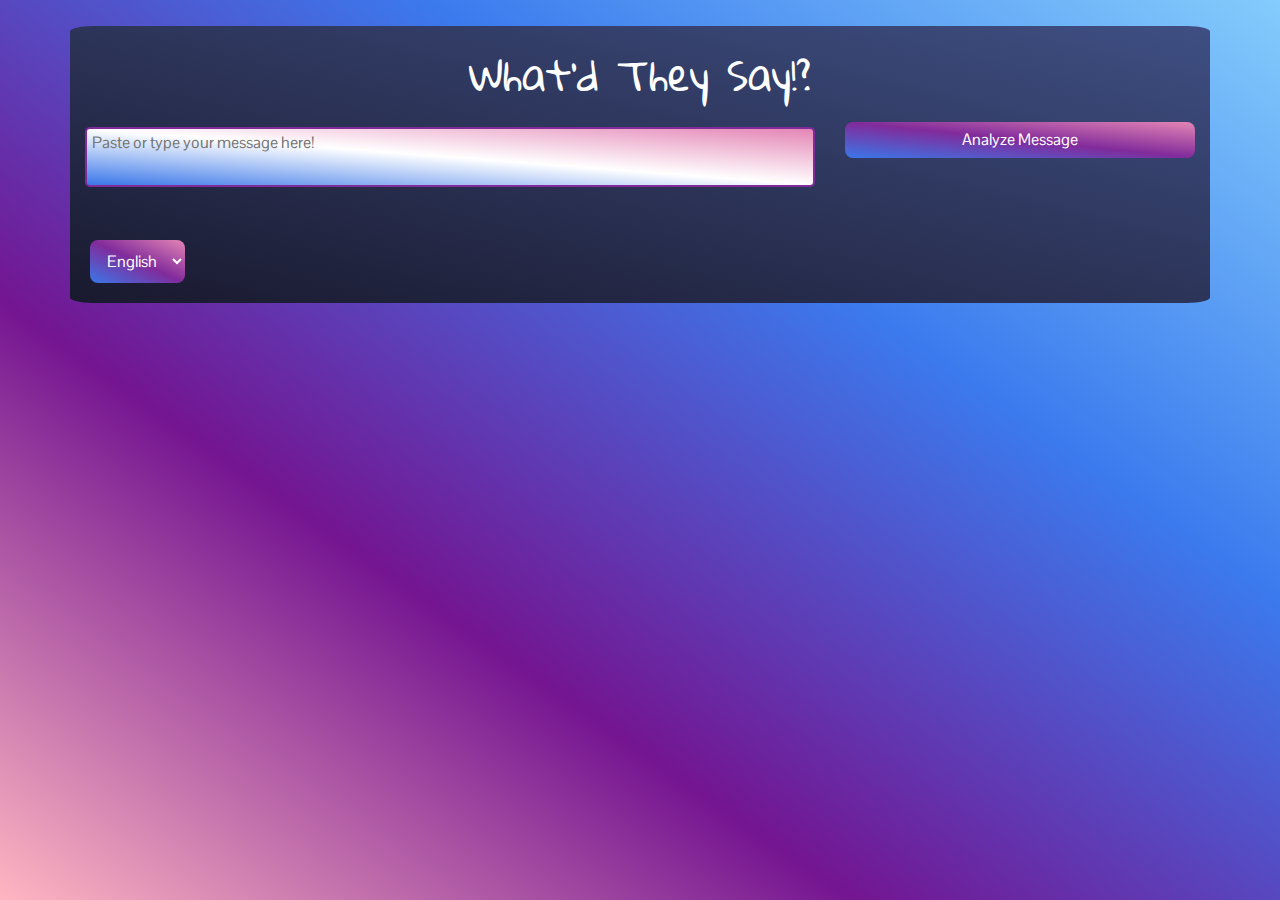
==== public/index.html @ 60bd97e6 "append user input text to div below" ====
<!DOCTYPE html>
<html>

<head>
  <meta charset="utf-8" />
  <meta name="viewport" content="width=device-width, initial-scale=1" />
  <title>What They Say</title>

  <!-- update the version number as needed -->
  <script defer src="/__/firebase/5.10.1/firebase-app.js"></script>
  <!-- include only the Firebase features as you need -->
  <script defer src="/__/firebase/5.10.1/firebase-auth.js"></script>
  <script defer src="/__/firebase/5.10.1/firebase-database.js"></script>
  <script defer src="/__/firebase/5.10.1/firebase-messaging.js"></script>
  <script defer src="/__/firebase/5.10.1/firebase-storage.js"></script>
  <!-- initialize the SDK after all desired features are loaded -->
  <script defer src="/__/firebase/init.js"></script>
  <link rel="stylesheet" href="https://stackpath.bootstrapcdn.com/bootstrap/4.3.1/css/bootstrap.min.css"
    integrity="sha384-ggOyR0iXCbMQv3Xipma34MD+dH/1fQ784/j6cY/iJTQUOhcWr7x9JvoRxT2MZw1T" crossorigin="anonymous">

  <script src="https://cdnjs.cloudflare.com/ajax/libs/jquery/3.2.1/jquery.min.js"></script>
  <link
    href="https://fonts.googleapis.com/css?family=Cabin+Condensed:600|Gloria+Hallelujah|Orbitron|Patrick+Hand|Pontano+Sans|Rock+Salt|Special+Elite"
    rel="stylesheet">
  <link rel="stylesheet" href="./assets/css/style.css">



</head>

<body>

  <div class="container app-container">
    <div class="row title">
      <div class="col-md-12">
        <h1>What'd They Say!?</h1>
      </div>
    </div>
    <div class="row">
      <div class="col-12 col-md-12 col-sm-12" id="searchForm">
        <div class="row">
          <div class="col-md-8 col-12 col-sm-12 col-lg-8 bye">
            <form action="">
              <textarea max-char="5120" type="text" id="user-input" class="user-text-input" autofocus="true"
                placeholder="Paste or type a word to learn more!"></textarea>
          </div>
          <div class="col-md-4 col-12 col-sm-12 col-lg-4 bye">
            <button class="btn">Define</button>
          </div>
        </div>

        <div class="row">
          <div class="col-md-8 col-12 col-sm-12 col-lg-8">
            <input id="language" type="hidden" value="en">
            <input id="id" type="hidden" value="1">
            <input id="keyPhrases" name="keyPhrases" type="hidden" value="">
            <textarea max-char="5120" type="text" id="userInput" class="user-text-input" autofocus="true"
              required="true" placeholder="Paste or type your message here!"></textarea>
          </div>
          <div class="col-md-4 col-12 col-sm-12 col-lg-4">
            <input type="submit" id="submit" class="btn" value="Analyze Message">
          </div>
        </div>
        <div class="row">
          <div id="last-definition" class="col-md-12">
            <p></p>
          </div>
        </div>
      </div>
      <div class="col-12 col-md-6 col-sm-12" id="information" style="display: none">
        <div class="faces">
          <ul>
            <li id="happyFace" class="happy">
              <img class="happy-frame " src="./assets/images/positive.png">
            </li>
            <li id="thinkingFace" class="thinking">
              <img class="thinking-frame" src="./assets/images/thinking.png">

            </li>
            <li id="sadFace" class="sad">
              <img class="sad-frame" src="./assets/images/sad.png">

            </li>
          </ul>
          <table>
            <tbody>
              <tr>
                <th>Score</th>

                <td id="per-score"></td>
              </tr>
              <tr>
                <th></th>
                <td>Scores close to 100 indicate positive sentiment, and scores close to 0 indicate negative
                  sentiment.</td>
              </tr>
              <tr>
                <th>Key Phrase</th>
                <td id="key-phrase"></td>
              </tr>
              <tr>
                <th></th>
                <td>The phrase that was chosen to analyze your message.</td>
              </tr>
              <tr>
                <th>Definition</th>
                <td id="key-phrase-meaning"></td>
              </tr>
              <tr>
                <th></th>
                <td>The definition of the Key Phrase</td>
              </tr>
            </tbody>
          </table>
        </div>
      </div>
      <!--       <div class="col-12 col-md-6 col-sm-12" id="information" style="display: none">
        <div class="faces">
          <table class="faces-table">
            <tbody>
              <tr>
                <td>
                  <ul>
                    <li id="happyFace" class="happy">
                      <img class="happy-frame " src="./assets/images/positive.png">
                    </li>
                    <li id="thinkingFace" class="thinking">
                      <img class="thinking-frame" src="./assets/images/thinking.png">

                    </li>
                    <li id="sadFace" class="sad">
                      <img class="sad-frame" src="./assets/images/sad.png">

                    </li>
                  </ul>
                </td>
              </tr> -->
      <!--             <tr>
              <td id="chosenFace" value="">
              </td>
            </tr> -->

      <!--             <tr>
              <td class="keyword-label" id="keyPhrase-keyTerm">Keyword: </td>
              <td class="keyword-word" id="keyPhrase-output" class="keyPhrase"></td>
            </tr>
            <tr class="definition">
              <td class="keyword-label" id="defineKey">Definition :</td>
              <td class="definition-array definition" id="defineKey-output" class="defineKey"></td>
            </tr> -->
      <!--  <tr>
                <td rowspan="2">
                  <h3>Score</h3>
                  <br>
                  <p>Scores close to 1 indicate positive sentiment, and scores close to 0 indicate negative
                    sentiment. </p>
                </td>
                <td colspan="3" id="per-score">%goes here</td>
              </tr>

              <tr>

                <td rowspan="2">
                  <h3>Key phrases</h3>
                  <p>This is the key talking points in the input text.</p>
                  <br>
                  <div id="key-phrase"> key phrases here</div>
                </td>

                <td colspan="3" id="key-phrase-meaning">wikipedia articles here</td>
              </tr> -->
      </tbody>
      </table>
    </div>
    <div class="row">
      <div class="col-mid-12">
        <select name="Choose A language" id="Language">
          <option id="english" value="en">English</option>
          <option id="spanish" value="spa">Spanish</option>
          <option id="french" value="fr">French</option>
        </select>
      </div>
    </div>
  </div>
  </div>
  </div>
  <!-- <div class="aSpeaks">
    <a
      href="https://act.autismspeaks.org/site/Donation2?idb=1360370770&4141.donation=form1&DONATION_LEVEL_ID_SELECTED=1&df_id=4141&mfc_pref=T&idb=[[S76:idb]]">
      <h3>#autismSpeaks</h3>
      <p>Click Here to Donate!</p>
      <img class="aSpeaks-logo" src="./assets/images/autism-speaks-logo-trial2.png" alt="Autism Speaks">
    </a>
  </div>-->

  <!--     <div class="title">
        <h1>What They Say?!?</h1>
    </div>
    <div class="container">
        <div class="top">
        </div>
        <div class="mid">
            <div class="main-header">
                <div class="stage" style="width: 120px; height: 120px;">
                    <div class="cubespinner">
                        <div class="face1">What</div>
                        <div class="face2">they</div>
                        <div class="face3">say?</div>
                        <div class="face4">What</div>
                        <div class="face5">they</div>
                        <div class="face6">say?!</div>
                    </div>
                </div>
                <div class="input-area">
                    <input type="text" id="user-input" class="user-text-input" autofocus="true"
                        placeholder="Paste your message here!">
                        <input type="submit" id="text-submit" class="btn" value="Analyze Message">
                </div>
            </div>
        </div>
        <div class="bot">
            <table class="faces-table">
                <tr>
                    <td>
                        <div class="faces">
                            <ul>
                                <li id="happyFace" class="happy">
                                    <img class="happy-frame" src="./assets/positive.png">
                                </li>
                                <li id="thinkingFace" class="thinking">
                                    <img class="thinking-frame" src="./assets/thinking.png">
                                </li>
                                <li id="sadFace" class="sad">
                                    <img class="sad-frame" src="./assets/sad.png">
                                </li>
                            </ul>
                        </div>
                    </td>
                </tr>
            </table>
            <table class="keyword">
                <tr>
                    <td>Key : </td>
                    <td> "you suck JACKASS"</td>
                </tr>
                <tr class="definition">
                    <td>Definition:</td>
                    <td>And the answer is...</td>
                </tr>
            </table>-->
  <!--    <div class="donate">
                <p>Donate to Autism Speaks</p>
                <div class="donate-link">
                    <a
                        href="https://act.autismspeaks.org/site/Donation2?idb=1360370770&4141.donation=form1&DONATION_LEVEL_ID_SELECTED=1&df_id=4141&mfc_pref=T&idb=[[S76:idb]]">Donate</a>
                </div>
            </div>

-->
  <!-- <div class="circle">
                        <p> : )</p>
                    </div>
                    <div class="circle-eh">
                        <p> : /</p>
                    </div>
                    <div class="circle-mad">
                        <p>:|</p>
                    </div>-->
  </div>
  </div>
  <script src="./app.js"></script>

</body>

</html>
---- public/assets/css/style.css ----
html, body {
    margin: 0px;
    padding: 0px;
    height: 100%;
}

body {
    background: purple;
    background-image: linear-gradient(to top right, lightpink, rgb(116, 21, 145), rgb(59, 122, 238), rgb(132, 204, 252));
    background-repeat: no-repeat;
    background-size: cover;
    height: auto;
    font-family: 'Pontano Sans', sans-serif;
    overflow: inherit;
}

/*==========aSpeaks===================*/
.aSpeaks {
    transform: rotate(35deg);
    position: fixed;
    bottom: -100px;
    left: -100px;
    display: none;
}

.aSpeaks h3 {
    color: #fff;
    font-family: 'Rock Salt', cursive;
    font-size: 50px;
    text-shadow: 0 0 8px rgb(116, 21, 145);
    text-decoration: none;
}

.aSpeaks a {
    text-shadow: 0 0 8px #fff;
}

.aSpeaks:hover {
    text-shadow: 0 0 18px rgb(116, 21, 145);
    font-size: 50px;
}

.aSpeaks a:hover {
    text-decoration: none;
    text-shadow: 0 0 18px #fff;
}

/*=============================*/
.definition-array {
    font-family: 'Orbitron', sans-serif;
    font-size: 16pt;
    line-height: 16px;
    width: 100%;

}

/*==========Drop Down===================*/
fieldset {
    border-radius: 8px;
}

select {
    background-image: linear-gradient(to bottom left, rgb(228, 133, 181), rgb(129, 43, 155), rgb(58, 119, 233));
    margin-top: 20px;
    padding: 10px;
    color: #fff;
    border-radius: 8px;
    border: none;
    outline: none;
    text-align: center;
    outline: none;
    margin-bottom: 20px;
    margin-left: 20px
}

select:active {
    background-image: linear-gradient(to bottom left, rgb(228, 133, 181), rgb(129, 43, 155), rgb(58, 119, 233));
}

option {
    background: purple;
    outline: none;
}

.container {
    margin-top: 2%;
    width: 90%;
    background-image: linear-gradient(to top right, rgb(25, 25, 46), rgb(63, 79, 131));
    border-radius: 2%;
    padding-top: 2%;
}

.title {
    width: 100%;
    margin: 0;
}

.title h1{
    font-size: 2.5em;
    text-align: center;
    color: #fff;
    width: 100%;
    font-family: 'Gloria Hallelujah', cursive;
}

input {
    width: 100%;
    margin: 0px;
}

.input-area {
}

.user-text-input {
    width: 100%;
    margin-top: 20px;
    margin-bottom: 10px;
    border-radius: 5px;
    padding-left: 5px;
}

textarea[type=text] {
    height: 40px;
    outline: none;
    border: solid 2px rgb(129, 43, 155);
    resize: none;
    background-image: linear-gradient(to bottom left, rgb(228, 133, 181), #fff, rgb(58, 119, 233));
}

textarea[type=text]:focus {
    height: 60px;
    -webkit-transition: height 1.2s ease-in-out;
    transition: height 1.2s ease-in-out;
}

.message {
    height: 300px;
}

.btn {
        background-image: linear-gradient(to bottom left, rgb(228, 133, 181), rgb(129, 43, 155), rgb(58, 119, 233));
        border-radius: 8px;
        border: none;
        color: #fff;
        margin-top: 15px;
        white-space: normal;
        margin-bottom: 25px;
}

 .btn:hover {
    color: rgb(228, 133, 181);
    background-image: linear-gradient(to bottom left, rgb(58, 119, 233), rgba(20, 18, 39, 0.596), rgb(58, 119, 233));
    box-shadow: 0 0 25px rgb(228, 133, 181);
} 
<<<<<<< HEAD

=======
#last-definition {
    color: #fff;
}
>>>>>>> e6b8ff3bc64bb45545a379eab03df64bc0c67f53
/*============================TABLE==============================================*/
table {
    font-size: 18pt;
    margin-bottom: 25px;
}

th {
    color: yellow;
    padding: 10px;
}

.tableDefinition {
    color: yellow;
    font-size: 12pt;
}


td {
    padding: 10px;
}

td:last-child {
    font-size: 12pt;
}

/*===============SMILEY FACES=======================*/
.faces img {
    width: 60px;
    height: 60px;
    border: solid 2px yellow;
}

.faces {
    background: transparent;
    color: #fff;
    width: 100%;
}

.faces-table td {
    padding-bottom: 20px;
    height: 150%;
}

.faces-table img {
    background: transparent;
    
    box-shadow: 0 0 40px rgb(228, 133, 181), inset 0 0 20px rgb(228, 133, 181);
    border-radius: 50%;
    opacity: 0.5;
    padding: 5px;
}

.happy-frame {
    border: solid 3px rgba(0, 128, 0, 0.350);
    opacity: 0.5;
    border-radius: 50%;
}

.thinking-frame {
    border: solid 3px rgba(0, 0, 255, 0.350);
    opacity: 0.5;
    border-radius: 50%;
}

.sad-frame {
    border: solid 3px rgba(255, 0, 0, 0.350);
    opacity: 0.5;
    border-radius: 50%;
}

.faces ul {
      width: 100%;
      text-align: center;
}

.faces li {
      list-style: none;
      border-radius: 50%;
      display: inline-block;
}

  @keyframes floating{
  from { transform: translate(0, 0px); }
  65% { transform: translate(0, 15px); }
  to { transform: translate(0, -0px); }
  }
  
  /*================API RETURN INFO======================*/
.keyword {

    color: #fff;
    font-size: 22pt;
    font-family: 'Gloria Hallelujah', cursive;  
}

.keyword td {
    padding: 8px;
}

.keyword tr:hover {
    color: rgb(190, 72, 35);
    text-shadow: 0 0 6.5px red;
}

.keyword-label {
      color: yellow;
      text-shadow: 0 0 4px #fff;
}

.definition {
    font-family: 'Gloria Hallelujah', cursive;  
    font-size: 18px;
    padding-left: 8px;
    padding-top: 0;
    margin-bottom: 0;
  }

.active {
    opacity: 1 !important;
    animation-name: floating;
    animation-duration: 2400ms;
    animation-iteration-count: infinite;
    animation-timing-function: ease-in-out;
    padding: 5px;
    border: solid 3px yellow;
    box-shadow: 0 0 40px yellow, inset 0 0 20px yellow;
} 
.bye {
    display: none;
}

/*================aSpeaks Logo======================*/
.aSpeaks {
    position: fixed;
    bottom: -240px;
    left: -60px;
}

.aSpeaks h3 {
    font-size: 16pt;
    font-family: 'Rock Salt', cursive;
}

.aSpeaks p {
    text-align: center;
}


/*===============MOBILE=======================*/

/*===============TABLET=======================*/

/*===============DESKTOP======================*/

/*============================================*/
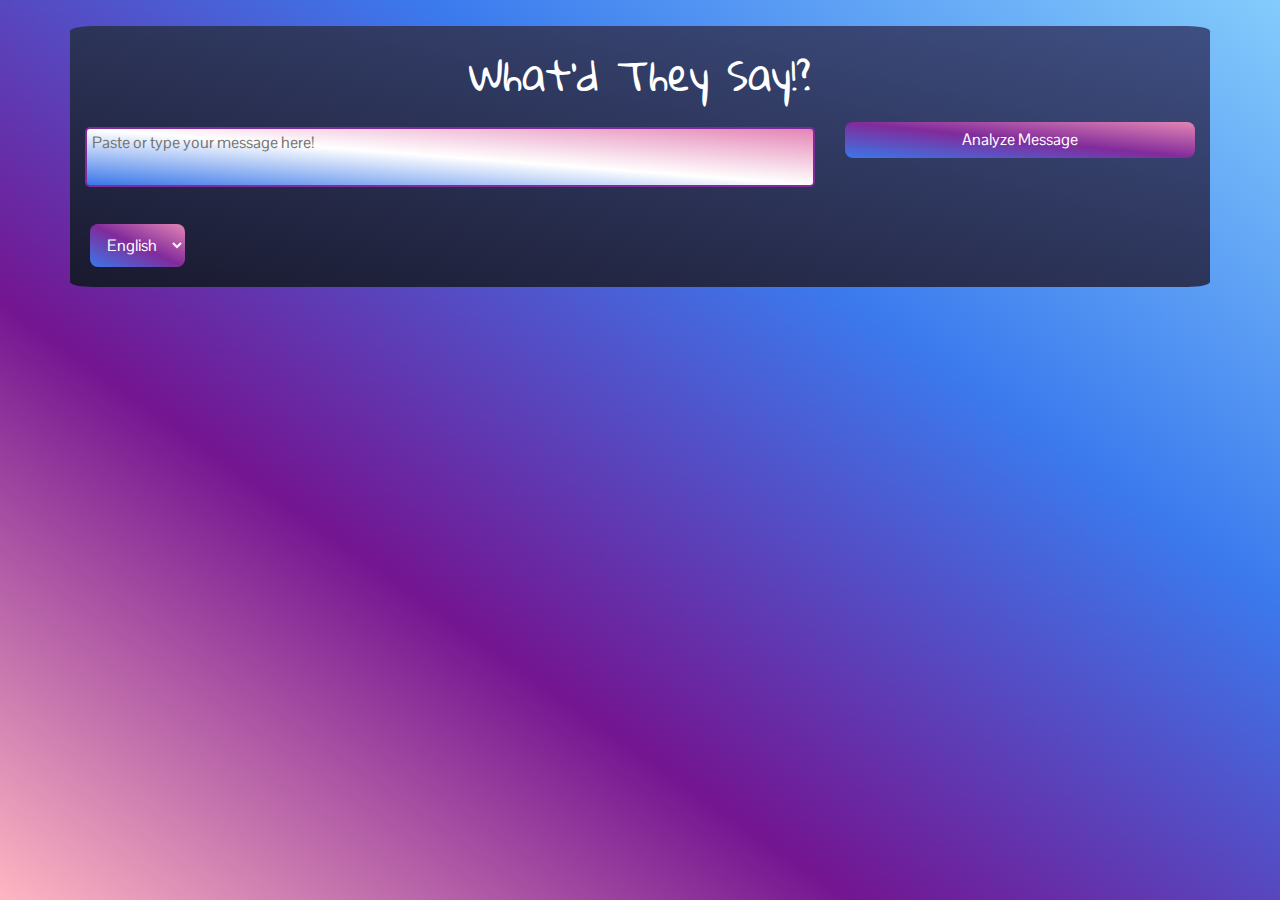
==== commit c35ef5a4: "Clean Up (incomplete)" ====
--- a/public/index.html
+++ b/public/index.html
@@ -5,7 +5,6 @@
   <meta charset="utf-8" />
   <meta name="viewport" content="width=device-width, initial-scale=1" />
   <title>What They Say</title>
-
   <!-- update the version number as needed -->
   <script defer src="/__/firebase/5.10.1/firebase-app.js"></script>
   <!-- include only the Firebase features as you need -->
@@ -17,19 +16,14 @@
   <script defer src="/__/firebase/init.js"></script>
   <link rel="stylesheet" href="https://stackpath.bootstrapcdn.com/bootstrap/4.3.1/css/bootstrap.min.css"
     integrity="sha384-ggOyR0iXCbMQv3Xipma34MD+dH/1fQ784/j6cY/iJTQUOhcWr7x9JvoRxT2MZw1T" crossorigin="anonymous">
-
   <script src="https://cdnjs.cloudflare.com/ajax/libs/jquery/3.2.1/jquery.min.js"></script>
   <link
     href="https://fonts.googleapis.com/css?family=Cabin+Condensed:600|Gloria+Hallelujah|Orbitron|Patrick+Hand|Pontano+Sans|Rock+Salt|Special+Elite"
     rel="stylesheet">
   <link rel="stylesheet" href="./assets/css/style.css">
-
-
-
 </head>
 
 <body>
-
   <div class="container app-container">
     <div class="row title">
       <div class="col-md-12">
@@ -48,7 +42,6 @@
             <button class="btn">Define</button>
           </div>
         </div>
-
         <div class="row">
           <div class="col-md-8 col-12 col-sm-12 col-lg-8">
             <input id="language" type="hidden" value="en">
@@ -60,10 +53,16 @@
           <div class="col-md-4 col-12 col-sm-12 col-lg-4">
             <input type="submit" id="submit" class="btn" value="Analyze Message">
           </div>
+          <div class="col-mid-12">
+            <select name="Choose A language" id="Language">
+              <option id="english" value="en">English</option>
+              <option id="spanish" value="spa">Spanish</option>
+              <option id="french" value="fr">French</option>
+            </select>
+          </div>
         </div>
         <div class="row">
           <div id="last-definition" class="col-md-12">
-            <p></p>
           </div>
         </div>
       </div>
@@ -75,24 +74,21 @@
             </li>
             <li id="thinkingFace" class="thinking">
               <img class="thinking-frame" src="./assets/images/thinking.png">
-
             </li>
             <li id="sadFace" class="sad">
               <img class="sad-frame" src="./assets/images/sad.png">
-
             </li>
           </ul>
           <table>
             <tbody>
               <tr>
                 <th>Score</th>
-
                 <td id="per-score"></td>
               </tr>
               <tr>
                 <th></th>
-                <td>Scores close to 100 indicate positive sentiment, and scores close to 0 indicate negative
-                  sentiment.</td>
+                <td>Scores close to 100 indicate positive sentiment, and scores close to 0 indicate negative sentiment.
+                </td>
               </tr>
               <tr>
                 <th>Key Phrase</th>
@@ -114,162 +110,11 @@
           </table>
         </div>
       </div>
-      <!--       <div class="col-12 col-md-6 col-sm-12" id="information" style="display: none">
-        <div class="faces">
-          <table class="faces-table">
-            <tbody>
-              <tr>
-                <td>
-                  <ul>
-                    <li id="happyFace" class="happy">
-                      <img class="happy-frame " src="./assets/images/positive.png">
-                    </li>
-                    <li id="thinkingFace" class="thinking">
-                      <img class="thinking-frame" src="./assets/images/thinking.png">
-
-                    </li>
-                    <li id="sadFace" class="sad">
-                      <img class="sad-frame" src="./assets/images/sad.png">
-
-                    </li>
-                  </ul>
-                </td>
-              </tr> -->
-      <!--             <tr>
-              <td id="chosenFace" value="">
-              </td>
-            </tr> -->
-
-      <!--             <tr>
-              <td class="keyword-label" id="keyPhrase-keyTerm">Keyword: </td>
-              <td class="keyword-word" id="keyPhrase-output" class="keyPhrase"></td>
-            </tr>
-            <tr class="definition">
-              <td class="keyword-label" id="defineKey">Definition :</td>
-              <td class="definition-array definition" id="defineKey-output" class="defineKey"></td>
-            </tr> -->
-      <!--  <tr>
-                <td rowspan="2">
-                  <h3>Score</h3>
-                  <br>
-                  <p>Scores close to 1 indicate positive sentiment, and scores close to 0 indicate negative
-                    sentiment. </p>
-                </td>
-                <td colspan="3" id="per-score">%goes here</td>
-              </tr>
-
-              <tr>
-
-                <td rowspan="2">
-                  <h3>Key phrases</h3>
-                  <p>This is the key talking points in the input text.</p>
-                  <br>
-                  <div id="key-phrase"> key phrases here</div>
-                </td>
-
-                <td colspan="3" id="key-phrase-meaning">wikipedia articles here</td>
-              </tr> -->
       </tbody>
       </table>
     </div>
-    <div class="row">
-      <div class="col-mid-12">
-        <select name="Choose A language" id="Language">
-          <option id="english" value="en">English</option>
-          <option id="spanish" value="spa">Spanish</option>
-          <option id="french" value="fr">French</option>
-        </select>
-      </div>
-    </div>
-  </div>
-  </div>
-  </div>
-  <!-- <div class="aSpeaks">
-    <a
-      href="https://act.autismspeaks.org/site/Donation2?idb=1360370770&4141.donation=form1&DONATION_LEVEL_ID_SELECTED=1&df_id=4141&mfc_pref=T&idb=[[S76:idb]]">
-      <h3>#autismSpeaks</h3>
-      <p>Click Here to Donate!</p>
-      <img class="aSpeaks-logo" src="./assets/images/autism-speaks-logo-trial2.png" alt="Autism Speaks">
-    </a>
-  </div>-->
-
-  <!--     <div class="title">
-        <h1>What They Say?!?</h1>
-    </div>
-    <div class="container">
-        <div class="top">
-        </div>
-        <div class="mid">
-            <div class="main-header">
-                <div class="stage" style="width: 120px; height: 120px;">
-                    <div class="cubespinner">
-                        <div class="face1">What</div>
-                        <div class="face2">they</div>
-                        <div class="face3">say?</div>
-                        <div class="face4">What</div>
-                        <div class="face5">they</div>
-                        <div class="face6">say?!</div>
-                    </div>
-                </div>
-                <div class="input-area">
-                    <input type="text" id="user-input" class="user-text-input" autofocus="true"
-                        placeholder="Paste your message here!">
-                        <input type="submit" id="text-submit" class="btn" value="Analyze Message">
-                </div>
-            </div>
-        </div>
-        <div class="bot">
-            <table class="faces-table">
-                <tr>
-                    <td>
-                        <div class="faces">
-                            <ul>
-                                <li id="happyFace" class="happy">
-                                    <img class="happy-frame" src="./assets/positive.png">
-                                </li>
-                                <li id="thinkingFace" class="thinking">
-                                    <img class="thinking-frame" src="./assets/thinking.png">
-                                </li>
-                                <li id="sadFace" class="sad">
-                                    <img class="sad-frame" src="./assets/sad.png">
-                                </li>
-                            </ul>
-                        </div>
-                    </td>
-                </tr>
-            </table>
-            <table class="keyword">
-                <tr>
-                    <td>Key : </td>
-                    <td> "you suck JACKASS"</td>
-                </tr>
-                <tr class="definition">
-                    <td>Definition:</td>
-                    <td>And the answer is...</td>
-                </tr>
-            </table>-->
-  <!--    <div class="donate">
-                <p>Donate to Autism Speaks</p>
-                <div class="donate-link">
-                    <a
-                        href="https://act.autismspeaks.org/site/Donation2?idb=1360370770&4141.donation=form1&DONATION_LEVEL_ID_SELECTED=1&df_id=4141&mfc_pref=T&idb=[[S76:idb]]">Donate</a>
-                </div>
-            </div>
-
--->
-  <!-- <div class="circle">
-                        <p> : )</p>
-                    </div>
-                    <div class="circle-eh">
-                        <p> : /</p>
-                    </div>
-                    <div class="circle-mad">
-                        <p>:|</p>
-                    </div>-->
-  </div>
   </div>
   <script src="./app.js"></script>
-
 </body>
 
 </html>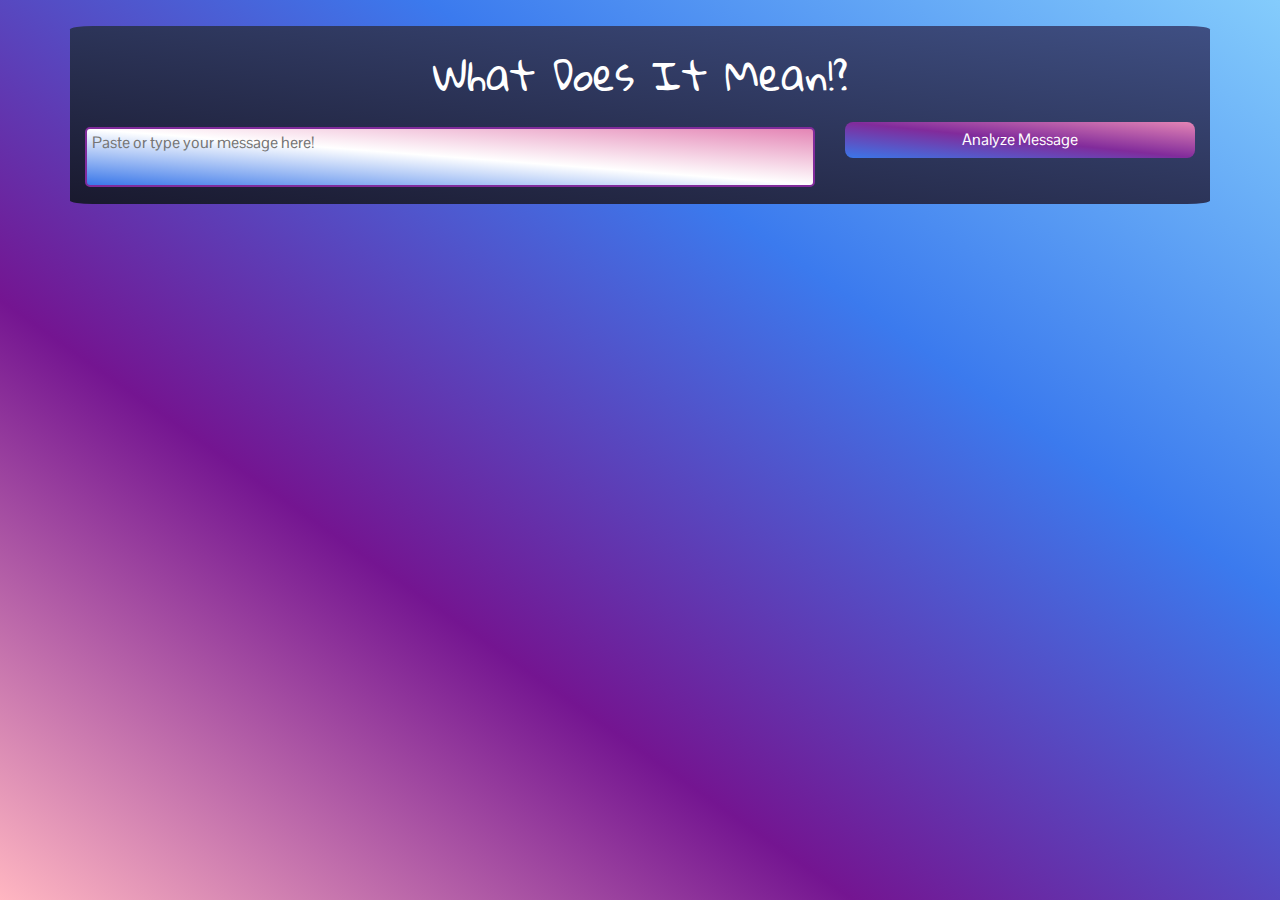
==== commit 99009c98: "updating to the latest UI before I make changes" ====
--- a/public/index.html
+++ b/public/index.html
@@ -5,6 +5,7 @@
   <meta charset="utf-8" />
   <meta name="viewport" content="width=device-width, initial-scale=1" />
   <title>What They Say</title>
+
   <!-- update the version number as needed -->
   <script defer src="/__/firebase/5.10.1/firebase-app.js"></script>
   <!-- include only the Firebase features as you need -->
@@ -16,105 +17,95 @@
   <script defer src="/__/firebase/init.js"></script>
   <link rel="stylesheet" href="https://stackpath.bootstrapcdn.com/bootstrap/4.3.1/css/bootstrap.min.css"
     integrity="sha384-ggOyR0iXCbMQv3Xipma34MD+dH/1fQ784/j6cY/iJTQUOhcWr7x9JvoRxT2MZw1T" crossorigin="anonymous">
+
   <script src="https://cdnjs.cloudflare.com/ajax/libs/jquery/3.2.1/jquery.min.js"></script>
   <link
     href="https://fonts.googleapis.com/css?family=Cabin+Condensed:600|Gloria+Hallelujah|Orbitron|Patrick+Hand|Pontano+Sans|Rock+Salt|Special+Elite"
     rel="stylesheet">
   <link rel="stylesheet" href="./assets/css/style.css">
+
+
+
 </head>
 
 <body>
+
   <div class="container app-container">
+    <!-- Title row-->
     <div class="row title">
       <div class="col-md-12">
-        <h1>What'd They Say!?</h1>
+        <h1>What Does It Mean!?</h1>
       </div>
     </div>
+
+    <!-- Form Row -->
     <div class="row">
-      <div class="col-12 col-md-12 col-sm-12" id="searchForm">
-        <div class="row">
-          <div class="col-md-8 col-12 col-sm-12 col-lg-8 bye">
-            <form action="">
-              <textarea max-char="5120" type="text" id="user-input" class="user-text-input" autofocus="true"
-                placeholder="Paste or type a word to learn more!"></textarea>
-          </div>
-          <div class="col-md-4 col-12 col-sm-12 col-lg-4 bye">
-            <button class="btn">Define</button>
-          </div>
-        </div>
-        <div class="row">
-          <div class="col-md-8 col-12 col-sm-12 col-lg-8">
-            <input id="language" type="hidden" value="en">
-            <input id="id" type="hidden" value="1">
-            <input id="keyPhrases" name="keyPhrases" type="hidden" value="">
-            <textarea max-char="5120" type="text" id="userInput" class="user-text-input" autofocus="true"
-              required="true" placeholder="Paste or type your message here!"></textarea>
-          </div>
-          <div class="col-md-4 col-12 col-sm-12 col-lg-4">
-            <input type="submit" id="submit" class="btn" value="Analyze Message">
-          </div>
-          <div class="col-mid-12">
-            <select name="Choose A language" id="Language">
-              <option id="english" value="en">English</option>
-              <option id="spanish" value="spa">Spanish</option>
-              <option id="french" value="fr">French</option>
-            </select>
-          </div>
-        </div>
-        <div class="row">
-          <div id="last-definition" class="col-md-12">
-          </div>
-        </div>
+      <div class="col-md-8 col-12 col-sm-12 col-lg-8" id="searchForm">
+        <form action="">
+          <input id="language" type="hidden" value="en">
+          <input id="id" type="hidden" value="1">
+          <input id="keyPhrases" name="keyPhrases" type="hidden" value="">
+          <textarea max-char="5120" type="text" id="userInput" class="user-text-input" autofocus="true" required="true"
+            placeholder="Paste or type your message here!"></textarea>
       </div>
-      <div class="col-12 col-md-6 col-sm-12" id="information" style="display: none">
-        <div class="faces">
-          <ul>
-            <li id="happyFace" class="happy">
-              <img class="happy-frame " src="./assets/images/positive.png">
-            </li>
-            <li id="thinkingFace" class="thinking">
-              <img class="thinking-frame" src="./assets/images/thinking.png">
-            </li>
-            <li id="sadFace" class="sad">
-              <img class="sad-frame" src="./assets/images/sad.png">
-            </li>
-          </ul>
-          <table>
-            <tbody>
-              <tr>
-                <th>Score</th>
-                <td id="per-score"></td>
-              </tr>
-              <tr>
-                <th></th>
-                <td>Scores close to 100 indicate positive sentiment, and scores close to 0 indicate negative sentiment.
-                </td>
-              </tr>
-              <tr>
-                <th>Key Phrase</th>
-                <td id="key-phrase"></td>
-              </tr>
-              <tr>
-                <th></th>
-                <td>The phrase that was chosen to analyze your message.</td>
-              </tr>
-              <tr>
-                <th>Definition</th>
-                <td id="key-phrase-meaning"></td>
-              </tr>
-              <tr>
-                <th></th>
-                <td>The definition of the Key Phrase</td>
-              </tr>
-            </tbody>
-          </table>
-        </div>
+      <div class="col-md-4 col-12 col-sm-12 col-lg-4">
+        <input type="submit" id="submit" class="btn" value="Analyze Message">
       </div>
-      </tbody>
-      </table>
     </div>
-  </div>
-  <script src="./app.js"></script>
+
+    <!-- Analysis -->
+    <!-- Faces Here -->
+    <div class="col-12 col-md-12 col-sm-12" id="information" style="display: none">
+      <div class="faces">
+        <ul>
+          <li id="happyFace" class="happy">
+            <img class="happy-frame " src="./assets/images/positive.png">
+          </li>
+          <li id="thinkingFace" class="thinking">
+            <img class="thinking-frame" src="./assets/images/thinking.png">
+          </li>
+          <li id="sadFace" class="sad">
+            <img class="sad-frame" src="./assets/images/sad.png">
+          </li>
+        </ul>
+
+        <!-- Table Here -->
+        <table>
+          <tbody>
+            <tr>
+              <th>Score</th>
+              <td id="per-score"></td>
+            </tr>
+            <tr>
+              <th class="tableDefinition">Scores closest to 100% indicate positive sentiment, and scores closest to 0%
+                indicate negative sentiment.</th>
+              <td></td>
+            </tr>
+            <tr>
+              <th>Key Phrase</th>
+              <td id="key-phrase"></td>
+            </tr>
+            <tr>
+              <th class="tableDefinition"> The phrase that was chosen to anylyze your message.</th>
+              <td></td>
+            </tr>
+            <tr>
+              <th>Definition</th>
+              <td id="key-phrase-meaning"></td>
+            </tr>
+            <tr>
+              <th class="tableDefinition">The definition of the key phrase.</th>
+              <td></td>
+            </tr>
+          </tbody>
+        </table>
+      </div>
+    </div>
+
+
+
+    <script src="./app.js"></script>
+
 </body>
 
 </html>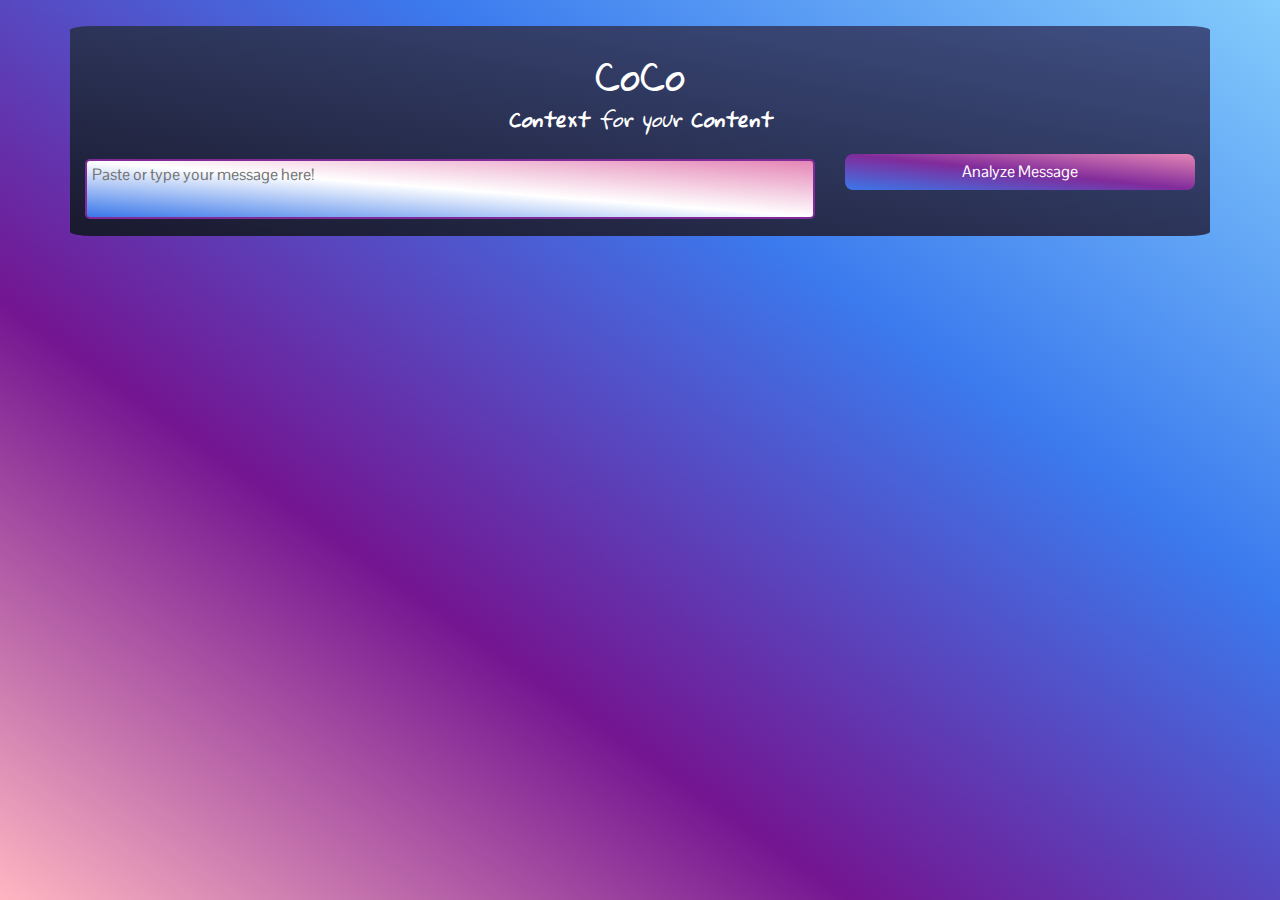
==== commit 864450f8: "added calming music to play throughout the website experience" ====
--- a/public/index.html
+++ b/public/index.html
@@ -34,7 +34,8 @@
     <!-- Title row-->
     <div class="row title">
       <div class="col-md-12">
-        <h1>What Does It Mean!?</h1>
+        <h1>CoCo</h1>
+        <h5><i><b>Context</b> for your <b>Content</b> </i></h5>
       </div>
     </div>
 
@@ -101,7 +102,53 @@
         </table>
       </div>
     </div>
+    <!-- 1. The <iframe> (and video player) will replace this <div> tag. -->
+    <div id="player"></div>
 
+    <script>
+      // 2. This code loads the IFrame Player API code asynchronously.
+      var tag = document.createElement('script');
+
+      tag.src = "https://www.youtube.com/iframe_api";
+      var firstScriptTag = document.getElementsByTagName('script')[0];
+      firstScriptTag.parentNode.insertBefore(tag, firstScriptTag);
+
+      // 3. This function creates an <iframe> (and YouTube player)
+      //    after the API code downloads.
+      var player;
+      function onYouTubeIframeAPIReady() {
+        player = new YT.Player('player', {
+          height: '0',
+          width: '0',
+          videoId: 'lFcSrYw-ARY',
+          autoplay: '1',
+          enablejsapi: '1',
+          events: {
+            'onReady': onPlayerReady,
+            'onStateChange': onPlayerStateChange
+          }
+        });
+      }
+
+      // 4. The API will call this function when the video player is ready.
+      function onPlayerReady(event) {
+        event.target.playVideo();
+      }
+
+      // 5. The API calls this function when the player's state changes.
+      //    The function indicates that when playing a video (state=1),
+      //    the player should play for six seconds and then stop.
+      var done = false;
+      function onPlayerStateChange(event) {
+        if (event.data == YT.PlayerState.PLAYING && !done) {
+          setTimeout(stopVideo, 1800000);
+          done = true;
+        }
+      }
+      function stopVideo() {
+        player.stopVideo();
+      }
+    </script>
 
 
     <script src="./app.js"></script>
--- a/public/assets/css/style.css
+++ b/public/assets/css/style.css
@@ -98,6 +98,13 @@
 
 .title h1{
     font-size: 2.5em;
+    text-align: center;
+    color: #fff;
+    width: 100%;
+    font-family: 'Gloria Hallelujah', cursive;
+}
+
+h5{
     text-align: center;
     color: #fff;
     width: 100%;
@@ -307,6 +314,9 @@
     text-align: center;
 }
 
+/* #player{
+    visibility: hidden;
+} */
 
 /*===============MOBILE=======================*/
 
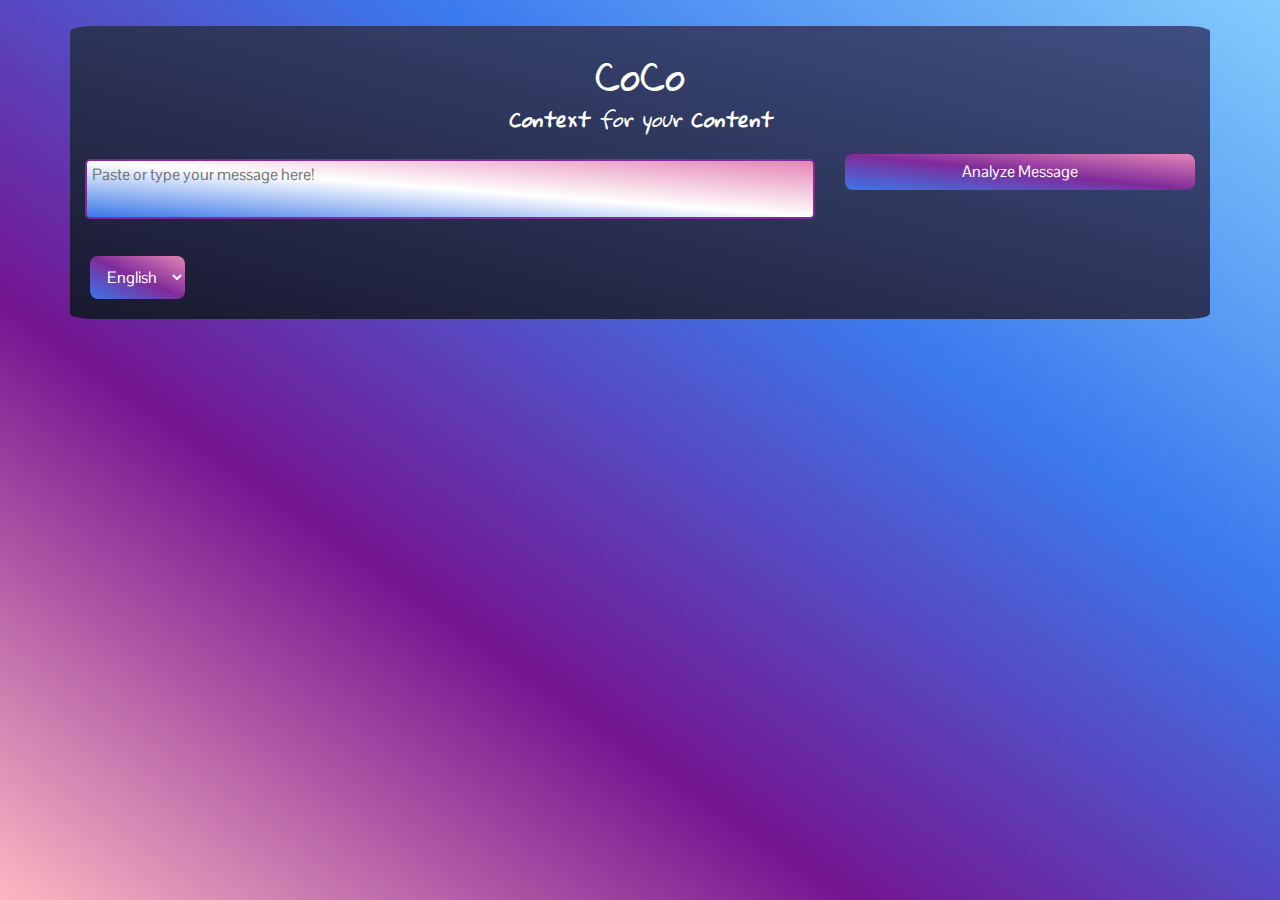
==== commit d939d0a5: "Merge Feature Music:" ====
--- a/public/index.html
+++ b/public/index.html
@@ -5,7 +5,6 @@
   <meta charset="utf-8" />
   <meta name="viewport" content="width=device-width, initial-scale=1" />
   <title>What They Say</title>
-
   <!-- update the version number as needed -->
   <script defer src="/__/firebase/5.10.1/firebase-app.js"></script>
   <!-- include only the Firebase features as you need -->
@@ -17,19 +16,14 @@
   <script defer src="/__/firebase/init.js"></script>
   <link rel="stylesheet" href="https://stackpath.bootstrapcdn.com/bootstrap/4.3.1/css/bootstrap.min.css"
     integrity="sha384-ggOyR0iXCbMQv3Xipma34MD+dH/1fQ784/j6cY/iJTQUOhcWr7x9JvoRxT2MZw1T" crossorigin="anonymous">
-
   <script src="https://cdnjs.cloudflare.com/ajax/libs/jquery/3.2.1/jquery.min.js"></script>
   <link
     href="https://fonts.googleapis.com/css?family=Cabin+Condensed:600|Gloria+Hallelujah|Orbitron|Patrick+Hand|Pontano+Sans|Rock+Salt|Special+Elite"
     rel="stylesheet">
   <link rel="stylesheet" href="./assets/css/style.css">
-
-
-
 </head>
 
 <body>
-
   <div class="container app-container">
     <!-- Title row-->
     <div class="row title">
@@ -38,121 +32,129 @@
         <h5><i><b>Context</b> for your <b>Content</b> </i></h5>
       </div>
     </div>
+    <div class="row">
+      <div class="col-12 col-md-12 col-sm-12" id="searchForm">
+        <form action="POST">
+          <div class="row">
+            <div class="col-md-8 col-12 col-sm-12 col-lg-8">
+              <input id="language" type="hidden" value="en">
+              <input id="id" type="hidden" value="1">
+              <input id="keyPhrases" name="keyPhrases" type="hidden" value="">
+              <textarea max-char="5120" type="text" id="userInput" class="user-text-input" autofocus="true"
+                required="true" placeholder="Paste or type your message here!"></textarea>
+            </div>
+            <div class="col-md-4 col-12 col-sm-12 col-lg-4">
+              <input type="submit" id="submit" class="btn" value="Analyze Message">
+            </div>
+            <div class="col-mid-12">
+              <select name="Choose A language" id="Language">
+                <option id="english" value="en">English</option>
+                <option id="spanish" value="spa">Spanish</option>
+                <option id="french" value="fr">French</option>
+              </select>
+            </div>
+          </div>
+        </form>
+        <div class="row">
+          <div id="last-definition" class="col-md-12">
+          </div>
+        </div>
+      </div>
+      <div class="col-12 col-md-6 col-sm-12" id="information" style="display: none">
+        <div class="faces">
+          <ul>
+            <li id="happyFace" class="happy">
+              <img class="happy-frame " src="./assets/images/positive.png">
+            </li>
+            <li id="thinkingFace" class="thinking">
+              <img class="thinking-frame" src="./assets/images/thinking.png">
+            </li>
+            <li id="sadFace" class="sad">
+              <img class="sad-frame" src="./assets/images/sad.png">
+            </li>
+          </ul>
+          <table>
+            <tbody>
+              <tr>
+                <th>Score</th>
+                <td id="per-score"></td>
+              </tr>
+              <tr>
+                <th></th>
+                <td>Scores close to 100 indicate positive sentiment, and scores close to 0 indicate negative sentiment.
+                </td>
+              </tr>
+              <tr>
+                <th>Key Phrase</th>
+                <td id="key-phrase"></td>
+              </tr>
+              <tr>
+                <th></th>
+                <td>The phrase that was chosen to analyze your message.</td>
+              </tr>
+              <tr>
+                <th>Definition</th>
+                <td id="key-phrase-meaning"></td>
+              </tr>
+              <tr>
+                <th></th>
+                <td>The definition of the Key Phrase</td>
+              </tr>
+            </tbody>
+          </table>
+        </div>
+      </div>
+      </tbody>
+      </table>
+    </div>
+  </div>
+  <!-- 1. The <iframe> (and video player) will replace this <div> tag. -->
+  <div id="player"></div>
+  <script>
+    // 2. This code loads the IFrame Player API code asynchronously.
+    var tag = document.createElement('script');
 
-    <!-- Form Row -->
-    <div class="row">
-      <div class="col-md-8 col-12 col-sm-12 col-lg-8" id="searchForm">
-        <form action="">
-          <input id="language" type="hidden" value="en">
-          <input id="id" type="hidden" value="1">
-          <input id="keyPhrases" name="keyPhrases" type="hidden" value="">
-          <textarea max-char="5120" type="text" id="userInput" class="user-text-input" autofocus="true" required="true"
-            placeholder="Paste or type your message here!"></textarea>
-      </div>
-      <div class="col-md-4 col-12 col-sm-12 col-lg-4">
-        <input type="submit" id="submit" class="btn" value="Analyze Message">
-      </div>
-    </div>
+    tag.src = "https://www.youtube.com/iframe_api";
+    var firstScriptTag = document.getElementsByTagName('script')[0];
+    firstScriptTag.parentNode.insertBefore(tag, firstScriptTag);
 
-    <!-- Analysis -->
-    <!-- Faces Here -->
-    <div class="col-12 col-md-12 col-sm-12" id="information" style="display: none">
-      <div class="faces">
-        <ul>
-          <li id="happyFace" class="happy">
-            <img class="happy-frame " src="./assets/images/positive.png">
-          </li>
-          <li id="thinkingFace" class="thinking">
-            <img class="thinking-frame" src="./assets/images/thinking.png">
-          </li>
-          <li id="sadFace" class="sad">
-            <img class="sad-frame" src="./assets/images/sad.png">
-          </li>
-        </ul>
+    // 3. This function creates an <iframe> (and YouTube player)
+    //    after the API code downloads.
+    var player;
+    function onYouTubeIframeAPIReady() {
+      player = new YT.Player('player', {
+        height: '0',
+        width: '0',
+        videoId: 'lFcSrYw-ARY',
+        autoplay: '1',
+        enablejsapi: '1',
+        events: {
+          'onReady': onPlayerReady,
+          'onStateChange': onPlayerStateChange
+        }
+      });
+    }
 
-        <!-- Table Here -->
-        <table>
-          <tbody>
-            <tr>
-              <th>Score</th>
-              <td id="per-score"></td>
-            </tr>
-            <tr>
-              <th class="tableDefinition">Scores closest to 100% indicate positive sentiment, and scores closest to 0%
-                indicate negative sentiment.</th>
-              <td></td>
-            </tr>
-            <tr>
-              <th>Key Phrase</th>
-              <td id="key-phrase"></td>
-            </tr>
-            <tr>
-              <th class="tableDefinition"> The phrase that was chosen to anylyze your message.</th>
-              <td></td>
-            </tr>
-            <tr>
-              <th>Definition</th>
-              <td id="key-phrase-meaning"></td>
-            </tr>
-            <tr>
-              <th class="tableDefinition">The definition of the key phrase.</th>
-              <td></td>
-            </tr>
-          </tbody>
-        </table>
-      </div>
-    </div>
-    <!-- 1. The <iframe> (and video player) will replace this <div> tag. -->
-    <div id="player"></div>
+    // 4. The API will call this function when the video player is ready.
+    function onPlayerReady(event) {
+      event.target.playVideo();
+    }
 
-    <script>
-      // 2. This code loads the IFrame Player API code asynchronously.
-      var tag = document.createElement('script');
-
-      tag.src = "https://www.youtube.com/iframe_api";
-      var firstScriptTag = document.getElementsByTagName('script')[0];
-      firstScriptTag.parentNode.insertBefore(tag, firstScriptTag);
-
-      // 3. This function creates an <iframe> (and YouTube player)
-      //    after the API code downloads.
-      var player;
-      function onYouTubeIframeAPIReady() {
-        player = new YT.Player('player', {
-          height: '0',
-          width: '0',
-          videoId: 'lFcSrYw-ARY',
-          autoplay: '1',
-          enablejsapi: '1',
-          events: {
-            'onReady': onPlayerReady,
-            'onStateChange': onPlayerStateChange
-          }
-        });
+    // 5. The API calls this function when the player's state changes.
+    //    The function indicates that when playing a video (state=1),
+    //    the player should play for six seconds and then stop.
+    var done = false;
+    function onPlayerStateChange(event) {
+      if (event.data == YT.PlayerState.PLAYING && !done) {
+        setTimeout(stopVideo, 1800000);
+        done = true;
       }
-
-      // 4. The API will call this function when the video player is ready.
-      function onPlayerReady(event) {
-        event.target.playVideo();
-      }
-
-      // 5. The API calls this function when the player's state changes.
-      //    The function indicates that when playing a video (state=1),
-      //    the player should play for six seconds and then stop.
-      var done = false;
-      function onPlayerStateChange(event) {
-        if (event.data == YT.PlayerState.PLAYING && !done) {
-          setTimeout(stopVideo, 1800000);
-          done = true;
-        }
-      }
-      function stopVideo() {
-        player.stopVideo();
-      }
-    </script>
-
-
-    <script src="./app.js"></script>
-
+    }
+    function stopVideo() {
+      player.stopVideo();
+    }
+  </script>
+  <script src="./app.js"></script>
 </body>
 
 </html>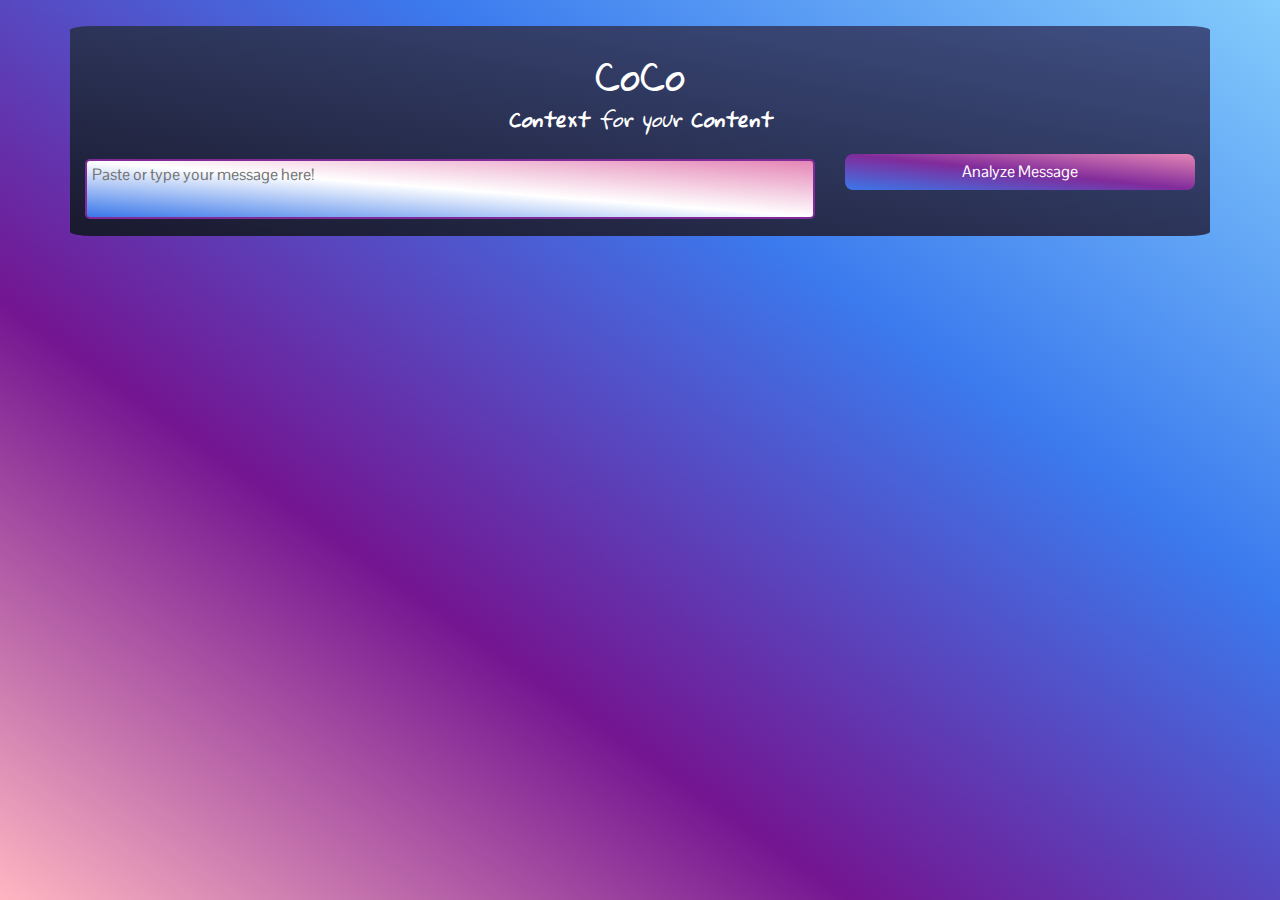
==== commit 1158e9df: "Remove Dropdown" ====
--- a/public/index.html
+++ b/public/index.html
@@ -45,13 +45,6 @@
             </div>
             <div class="col-md-4 col-12 col-sm-12 col-lg-4">
               <input type="submit" id="submit" class="btn" value="Analyze Message">
-            </div>
-            <div class="col-mid-12">
-              <select name="Choose A language" id="Language">
-                <option id="english" value="en">English</option>
-                <option id="spanish" value="spa">Spanish</option>
-                <option id="french" value="fr">French</option>
-              </select>
             </div>
           </div>
         </form>
